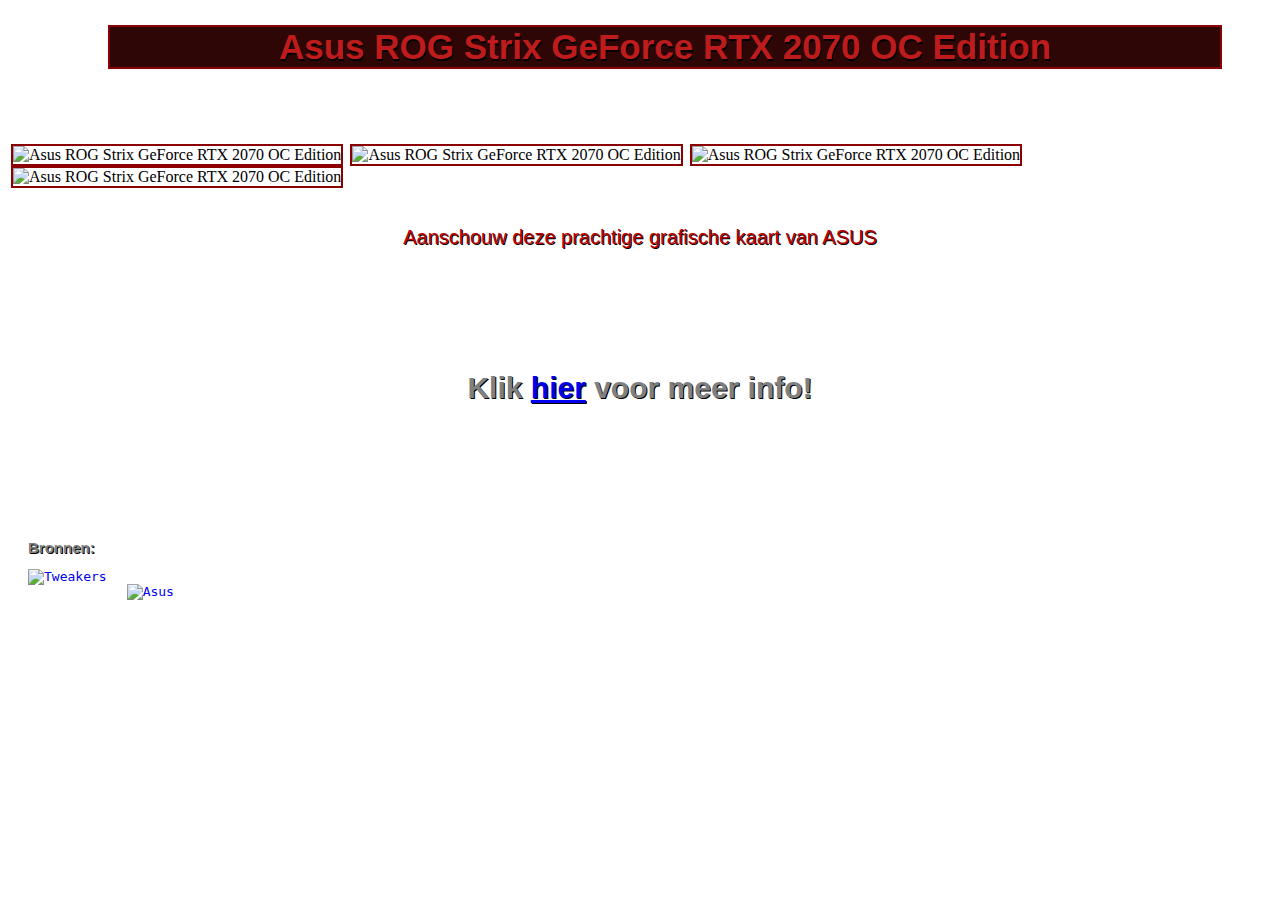
==== h02/index.html @ 97d8f430 "Eigen site" ====
<!DOCTYPE html>
<html lang="en">
<head>
    <link rel="stylesheet"
          type="text/css"
          href="eigenpagina.css"/>

    <title>Asus ROG Strix GeForce RTX 2070 OC Edition</title>

</head>
    <body>

        <h1>Asus ROG Strix GeForce RTX 2070 OC Edition</h1>

            <img src="asusrogstrix.jpg" class="strix"
            alt="Asus ROG Strix GeForce RTX 2070 OC Edition">

            <img src="asusrogstrix2.jpg" class="strix"
            alt="Asus ROG Strix GeForce RTX 2070 OC Edition">

            <img src="asusrogstrix3.jpg" class="strix"
            alt="Asus ROG Strix GeForce RTX 2070 OC Edition">

            <img src="asusrogneon.jpg" class="strix"
            alt="Asus ROG Strix GeForce RTX 2070 OC Edition">

        <br>
        <br>


        <p>Aanschouw deze prachtige grafische kaart van ASUS</p>

    <br>
    <br>
    <br>
    <br>

        <h3>Klik
        <a href="infopage.html">hier</a>
        voor meer info!</h3>

    <br>
    <br>
    <br>
    <br>

        <footer>

        <h2>Bronnen:</h2>

        <pre>
			<a href="https://tweakers.net/pricewatch/1256305/asus-rog-strix-geforce-rtx-2070-oc-edition/specificaties/"><img src="tweakerslogo2.jpg" class="tweakerssite" title="Tweakers.net" alt="Tweakers"></a>


			<a href="https://www.asus.com/nl/Graphics-Cards/ROG-STRIX-RTX2070-O8G-GAMING/"><img src="poweredbyasus.jpg" class="asussite" title="Asus.com" alt="Asus"></a>
			</pre>
        </footer>

    </body>


</html>
---- h02/eigenpagina.css ----
/* eigenpagina.css */
body {
    background-image: url("images/asus-rog-background-3.jpg");
    background-repeat: no-repeat;
    background-position: center;
    background-attachment: fixed;
    background-size: 100% 100%;

}


h1 {
    color: #BE1C1C;
    border: 2px solid darkred;
    font-family: "Century Gothic", sans-serif;
    font-size: 35px;
    margin: 25px 50px 75px 100px;
    background-color: #2F0606;
    text-align: center;
    text-shadow: 1px 2px black;

}
p {
    text-shadow: 1px 1px black;
    color: #BD0101;
    text-align: center;
    font-family: "Century Gothic", sans-serif;
    font-size: 20px;
}

.p2 {
    text-shadow: 1px 1px black;
    color: #BD0101;
    text-align: left;
    font-family: "Century Gothic", sans-serif;
    font-size: 20px;
    margin-left: 60px;
}

h2 {
    text-shadow: 1px 1px black;
    color: grey;
    text-align: left;
    font-family: "Century Gothic", sans-serif;
    font-size: 15px;

}

h3 {
    text-shadow: 1px 1px black;
    color: grey;
    text-align: center;
    font-family: "Century Gothic", sans-serif;
    font-size: 30px;

}

div {
    border: 1px solid black;
    padding: 40px;
    width: 400px;
    height: 1100px;
    text-align: justify;
    background-color: #4b4948;
    font-family: "Century Gothic", sans-serif;
    text-shadow: 1px 1px black;
    color: #BD0101;
    margin-left: 60px;

}

.div2 {
    border: 1px solid black;
    padding: 40px;
    width: 680px;
    height: 680px;
    text-align: justify;
    background-color: #4b4948;
    font-family: "Century Gothic", sans-serif;
    text-shadow: 1px 1px black;
    color: #BD0101;
    margin-left: auto;
    margin-right: auto;


}

.homebutton {
    float: left;
    height: 50px;
    margin-left: 20px;
}

.strix {

    border: 2px solid darkred;
    width: 365px;
    height: 250px;
    margin-left: 3px;

}

.tweakerssite {
    float: left;
    height: 70px;

}

.asussite {
    float: left;
    height: 55px;
    margin-left: 20px;
    margin-top: -30px;
}

.toprtx {

    display: block;
    margin-left: auto;
    margin-right: auto;
    margin-top: -65px;
    border: 2px solid #4b4948;
    height: 500px;

}

.infortx {
    margin-top: -800px;
    float: right;
    border: 2px solid darkred;
    height: 300px;
    margin-right: 60px;

}

.overclocking {
    margin-top: -1150px;
    float: right;
    border: 2px solid darkred;
    height: 300px;
    margin-right: 60px;


}

.gputweak {
    margin-top: -450px;
    float: right;
    border: 2px solid darkred;
    height: 300px;
    margin-right: 60px;

}

.nukopen {
    display: block;
    margin-left: auto;
    margin-right: auto;
    height: 50px;

}


footer {

    padding: 20px;
}
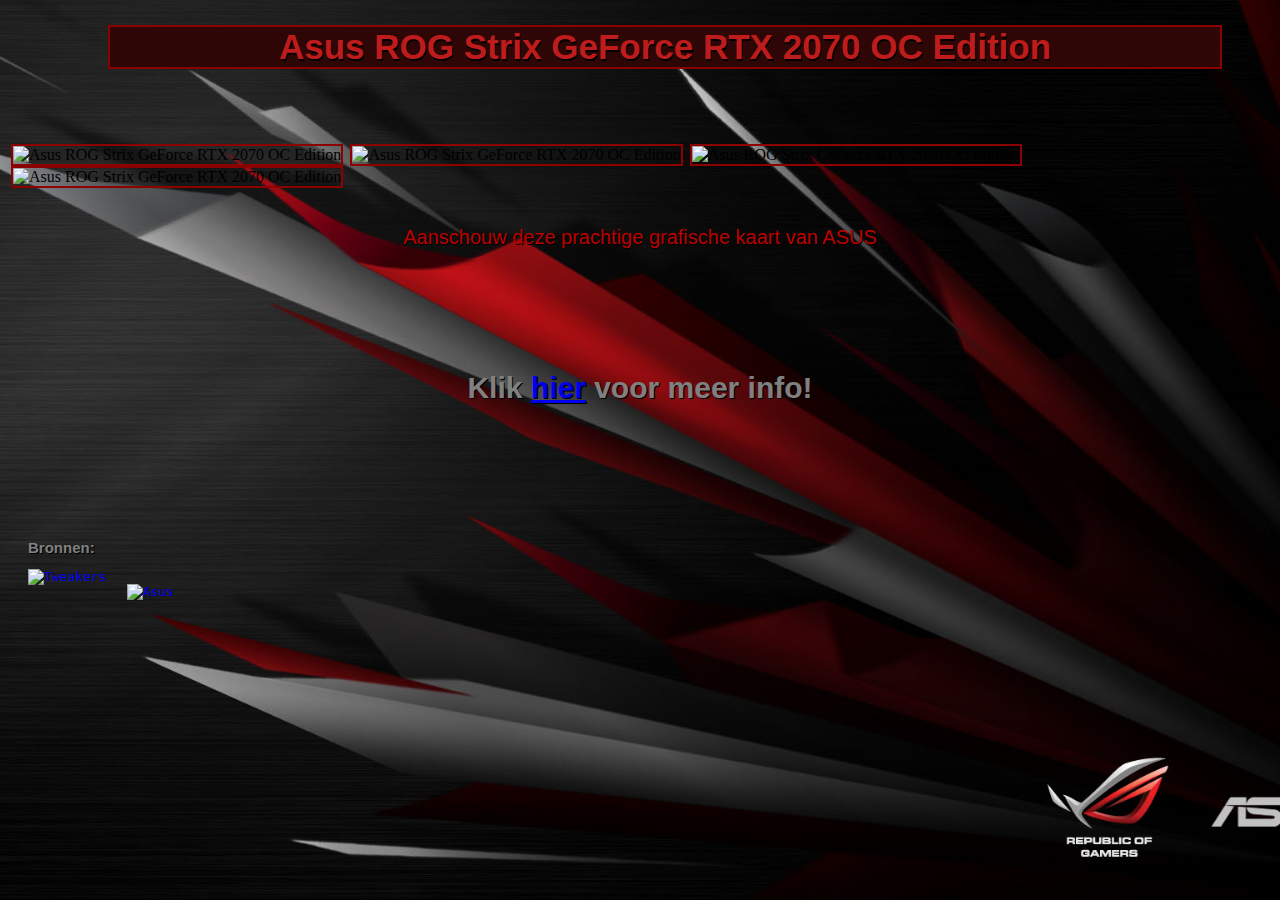
==== commit 3075544f: "Eigen site" ====
--- a/h02/index.html
+++ b/h02/index.html
@@ -12,16 +12,16 @@
 
         <h1>Asus ROG Strix GeForce RTX 2070 OC Edition</h1>
 
-            <img src="asusrogstrix.jpg" class="strix"
+            <img src="image/asusrogstrix.jpg" class="strix"
             alt="Asus ROG Strix GeForce RTX 2070 OC Edition">
 
-            <img src="asusrogstrix2.jpg" class="strix"
+            <img src="image/asusrogstrix2.jpg" class="strix"
             alt="Asus ROG Strix GeForce RTX 2070 OC Edition">
 
-            <img src="asusrogstrix3.jpg" class="strix"
+            <img src="image/asusrogstrix3.jpg" class="strix"
             alt="Asus ROG Strix GeForce RTX 2070 OC Edition">
 
-            <img src="asusrogneon.jpg" class="strix"
+            <img src="image/asusrogneon.jpg" class="strix"
             alt="Asus ROG Strix GeForce RTX 2070 OC Edition">
 
         <br>
@@ -49,10 +49,10 @@
         <h2>Bronnen:</h2>
 
         <pre>
-			<a href="https://tweakers.net/pricewatch/1256305/asus-rog-strix-geforce-rtx-2070-oc-edition/specificaties/"><img src="tweakerslogo2.jpg" class="tweakerssite" title="Tweakers.net" alt="Tweakers"></a>
+			<a href="https://tweakers.net/pricewatch/1256305/asus-rog-strix-geforce-rtx-2070-oc-edition/specificaties/"><img src="image/tweakerslogo2.jpg" class="tweakerssite" title="Tweakers.net" alt="Tweakers"></a>
 
 
-			<a href="https://www.asus.com/nl/Graphics-Cards/ROG-STRIX-RTX2070-O8G-GAMING/"><img src="poweredbyasus.jpg" class="asussite" title="Asus.com" alt="Asus"></a>
+			<a href="https://www.asus.com/nl/Graphics-Cards/ROG-STRIX-RTX2070-O8G-GAMING/"><img src="image/poweredbyasus.jpg" class="asussite" title="Asus.com" alt="Asus"></a>
 			</pre>
         </footer>
 
--- a/h02/eigenpagina.css
+++ b/h02/eigenpagina.css
@@ -4,7 +4,7 @@
     background-repeat: no-repeat;
     background-position: center;
     background-attachment: fixed;
-    background-size: 100% 100%;
+    background-size: cover;
 
 }
 
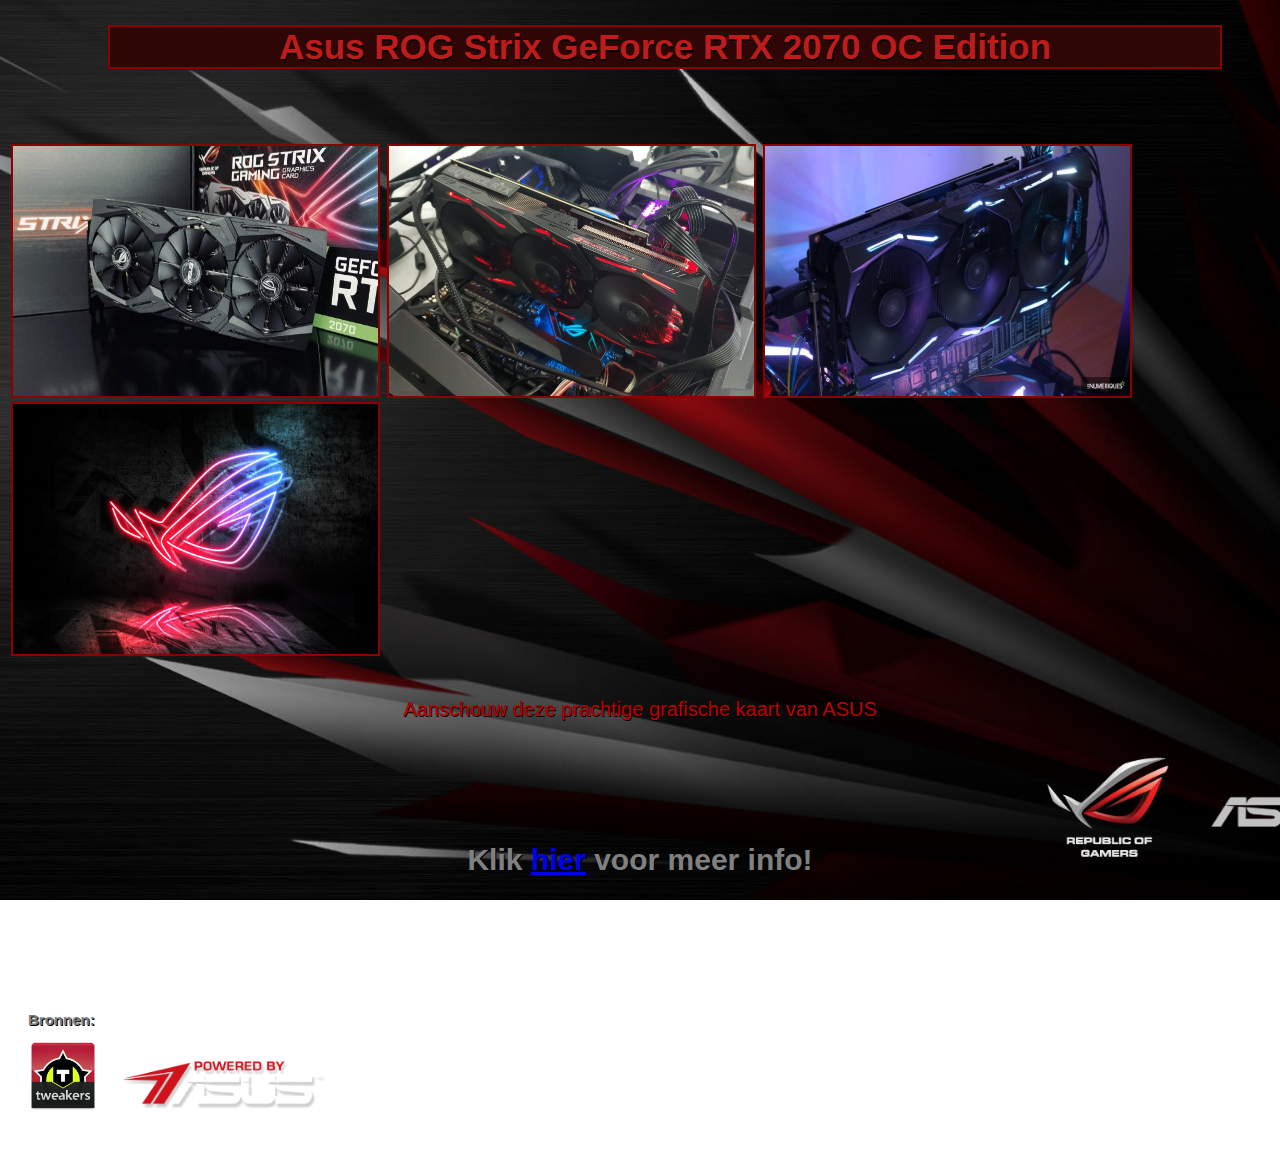
==== commit dd46b467: "Chapter 2, building your own website" ====
--- a/h02/index.html
+++ b/h02/index.html
@@ -12,16 +12,16 @@
 
         <h1>Asus ROG Strix GeForce RTX 2070 OC Edition</h1>
 
-            <img src="image/asusrogstrix.jpg" class="strix"
+            <img src="images/asusrogstrix.jpg" class="strix"
             alt="Asus ROG Strix GeForce RTX 2070 OC Edition">
 
-            <img src="image/asusrogstrix2.jpg" class="strix"
+            <img src="images/asusrogstrix2.jpg" class="strix"
             alt="Asus ROG Strix GeForce RTX 2070 OC Edition">
 
-            <img src="image/asusrogstrix3.jpg" class="strix"
+            <img src="images/asusrogstrix3.jpg" class="strix"
             alt="Asus ROG Strix GeForce RTX 2070 OC Edition">
 
-            <img src="image/asusrogneon.jpg" class="strix"
+            <img src="images/asusrogneon.jpg" class="strix"
             alt="Asus ROG Strix GeForce RTX 2070 OC Edition">
 
         <br>
@@ -49,10 +49,10 @@
         <h2>Bronnen:</h2>
 
         <pre>
-			<a href="https://tweakers.net/pricewatch/1256305/asus-rog-strix-geforce-rtx-2070-oc-edition/specificaties/"><img src="image/tweakerslogo2.jpg" class="tweakerssite" title="Tweakers.net" alt="Tweakers"></a>
+			<a href="https://tweakers.net/pricewatch/1256305/asus-rog-strix-geforce-rtx-2070-oc-edition/specificaties/"><img src="images/tweakerslogo2.jpg" class="tweakerssite" title="Tweakers.net" alt="Tweakers"></a>
 
 
-			<a href="https://www.asus.com/nl/Graphics-Cards/ROG-STRIX-RTX2070-O8G-GAMING/"><img src="image/poweredbyasus.jpg" class="asussite" title="Asus.com" alt="Asus"></a>
+			<a href="https://www.asus.com/nl/Graphics-Cards/ROG-STRIX-RTX2070-O8G-GAMING/"><img src="images/poweredbyasus.jpg" class="asussite" title="Asus.com" alt="Asus"></a>
 			</pre>
         </footer>
 
